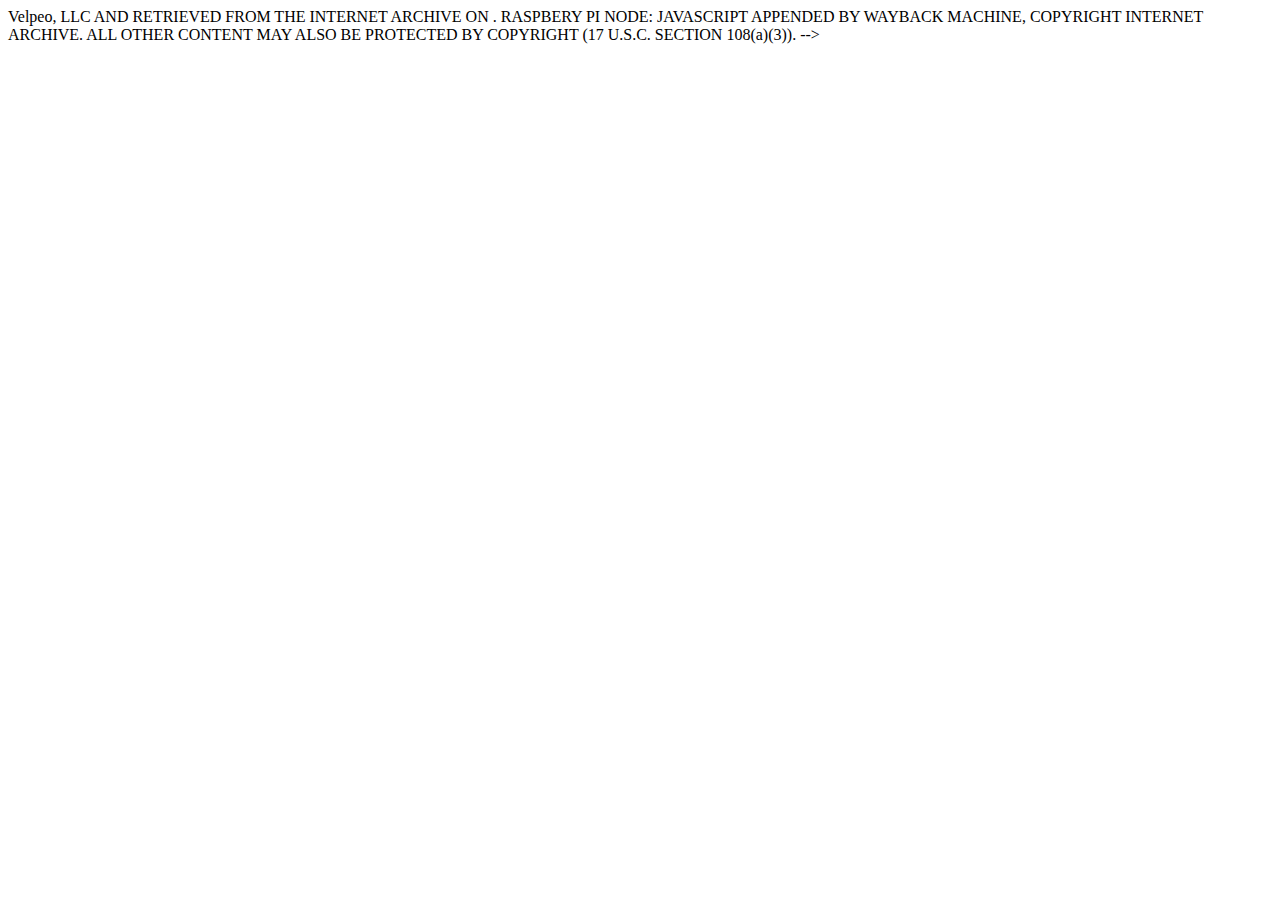
==== index.html @ 9aa13d66 "initial commit" ====
<!DOCTYPE html PUBLIC "-//W3C//DTD XHTML 1.0 Transitional//EN" "http://www.w3.org/TR/xhtml1/DTD/xhtml1-transitional.dtd">
<html xmlns="http://www.w3.org/1999/xhtml">
<head prefix="og: http://ogp.me/ns#">

<base href="/" target="_blank">

<meta http-equiv="Content-Type" content="text/html; charset=utf-8"/>

<title>Velpeo, LLC</title>
<meta name="description" content="Velpeo, LLC"/>

<!-- Twitter Card data -->
<meta name="twitter:card" value="summary">

<!-- Open Graph data -->
<meta property="og:title" content="Velpeo, LLC"/>
<meta property="og:site_name" content="Velpeo, LLC">
<meta property="og:type" content="profile">
<meta property="og:locale" content="en_US">
<meta property="og:url" content="https://velpeo.com/"/>
<meta property="og:image" content="https://velpeo.com/images/square-logo.png"/>
<meta property="og:image:secure_url" content="https://velpeo.com/images/square-logo.png">
<meta property="og:description" content="Velpeo, LLC"/>

<link rel="canonical" href="https://velpeo.com/">

<meta name="webstatsdomain.org_meta" content="velpeo.com"/>

<link href="/css/style.css" rel="stylesheet" type="text/css"/>
<script type="text/javascript" src="/scripts/jquery.min.js"></script>
<meta name="viewport" content="width=device-width, user-scalable=no">

<!-- Global site tag (gtag.js) - Google Analytics -->
<script async src="https://www.googletagmanager.com/gtag/js?id=UA-494375-77"></script>
<script>
  window.dataLayer = window.dataLayer || [];
  function gtag(){dataLayer.push(arguments);}
  gtag('js', new Date());

  gtag('config', 'UA-22983160-1');
</script>


</head>
<body>
	Velpeo, LLC
</body>
</html>
<!--
     FILE ARCHIVED ON <!--#echo var="DATE_LOCAL" --> AND RETRIEVED FROM THE
     INTERNET ARCHIVE ON <!--#echo var="LAST_MODIFIED" -->.
     RASPBERY PI NODE: <!--#echo var="SERVER_ADMIN" -->
     JAVASCRIPT APPENDED BY WAYBACK MACHINE, COPYRIGHT INTERNET ARCHIVE.

     ALL OTHER CONTENT MAY ALSO BE PROTECTED BY COPYRIGHT (17 U.S.C.
     SECTION 108(a)(3)).
-->
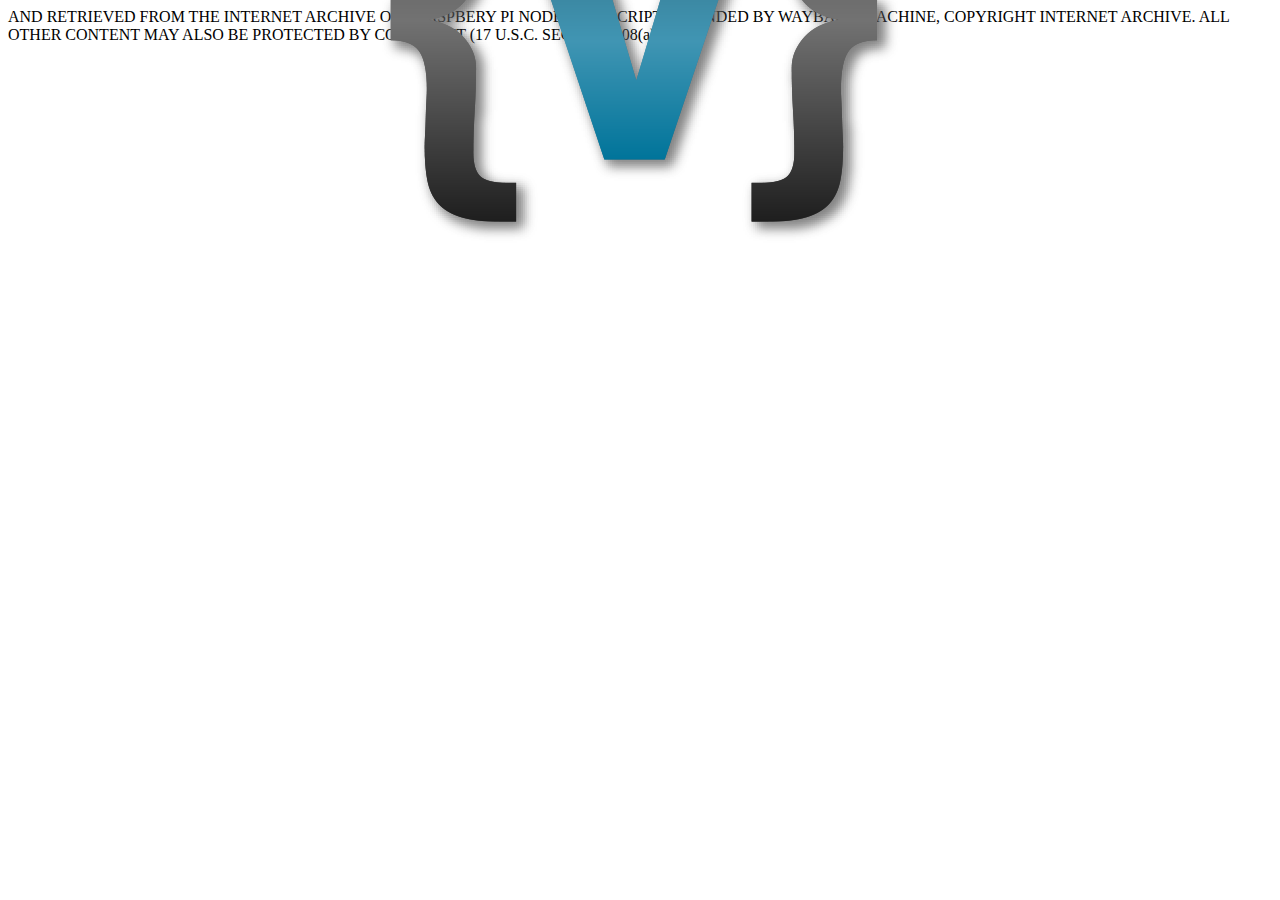
==== commit 880c4715: "added logo and css" ====
--- a/index.html
+++ b/index.html
@@ -40,10 +40,9 @@
   gtag('config', 'UA-22983160-1');
 </script>
 
-
 </head>
 <body>
-	Velpeo, LLC
+	<img src="/images/square-logo.png" />
 </body>
 </html>
 <!--
--- a/css/style.css
+++ b/css/style.css
@@ -0,0 +1,11 @@
+body {
+	position: relative;
+}
+
+img {
+	margin: 0;
+	position: absolute;
+	top: 50%;
+	left: 50%;
+	transform: translate(-50%, -50%);
+}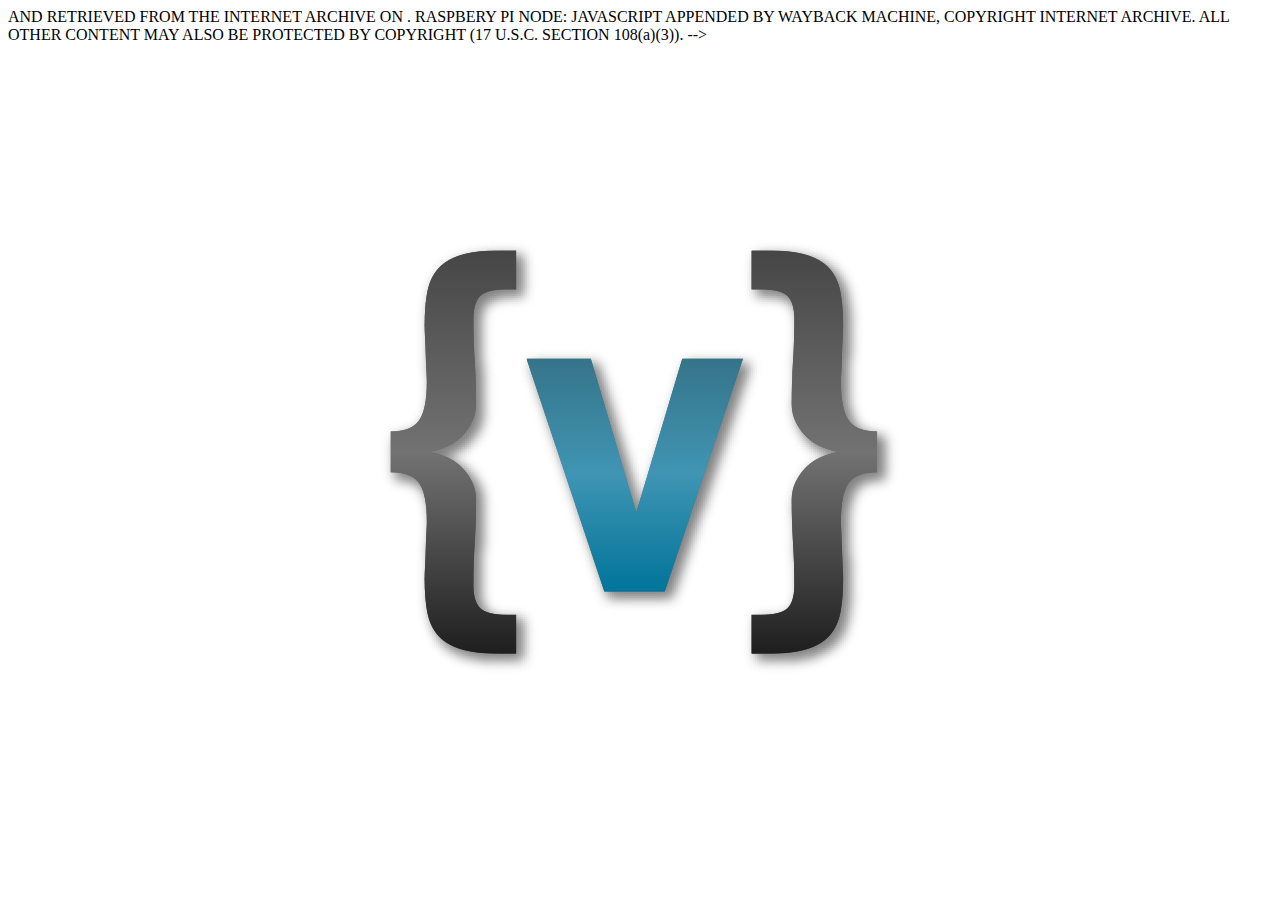
==== commit a03c01e7: "fixed css" ====
--- a/index.html
+++ b/index.html
@@ -42,7 +42,9 @@
 
 </head>
 <body>
-	<img src="/images/square-logo.png" />
+  <a href="https://twitter.com/velpeo" target="_blank">
+  	<img src="/images/square-logo.png" />
+  </a>
 </body>
 </html>
 <!--
--- a/css/style.css
+++ b/css/style.css
@@ -1,5 +1,6 @@
 body {
 	position: relative;
+	min-height: 100vh;
 }
 
 img {
@@ -8,4 +9,5 @@
 	top: 50%;
 	left: 50%;
 	transform: translate(-50%, -50%);
+	max-width: 80vw;
 }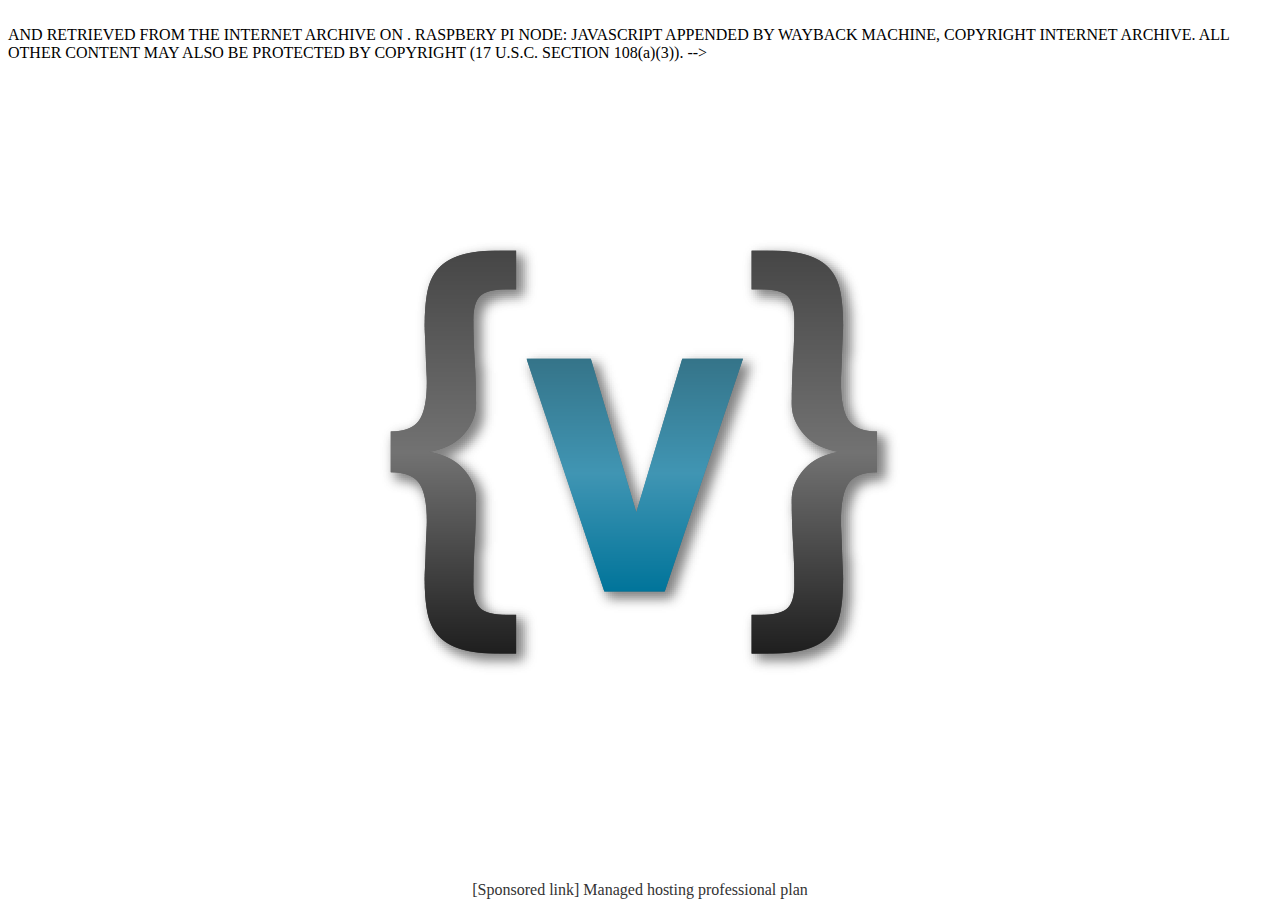
==== commit c0c34046: "added WPengine Link" ====
--- a/index.html
+++ b/index.html
@@ -26,9 +26,18 @@
 
 <meta name="webstatsdomain.org_meta" content="velpeo.com"/>
 
-<link href="/css/style.css" rel="stylesheet" type="text/css"/>
-<script type="text/javascript" src="/scripts/jquery.min.js"></script>
+<link href="/css/style.min.css" rel="stylesheet" type="text/css"/>
+<script type="text/javascript" src="/js/jquery.min.js"></script>
+<script type="text/javascript" src="/js/script.min.js"></script>
 <meta name="viewport" content="width=device-width, user-scalable=no">
+
+<link rel="apple-touch-icon" sizes="180x180" href="/apple-touch-icon.png">
+<link rel="icon" type="image/png" sizes="32x32" href="/favicon-32x32.png">
+<link rel="icon" type="image/png" sizes="16x16" href="/favicon-16x16.png">
+<link rel="manifest" href="/site.webmanifest">
+<link rel="mask-icon" href="/safari-pinned-tab.svg" color="#5bbad5">
+<meta name="msapplication-TileColor" content="#2b5797">
+<meta name="theme-color" content="#ffffff">
 
 <!-- Global site tag (gtag.js) - Google Analytics -->
 <script async src="https://www.googletagmanager.com/gtag/js?id=UA-494375-77"></script>
@@ -45,6 +54,10 @@
   <a href="https://twitter.com/velpeo" target="_blank">
   	<img src="/images/square-logo.png" />
   </a>
+<br/>
+<center>
+<a href="https://shareasale.com/r.cfm?b=1730563&u=336627&m=41388&urllink=&afftrack=0" class="wpengine-link">[Sponsored link] Managed hosting professional plan </a>
+</center>
 </body>
 </html>
 <!--
--- a/css/style.min.css
+++ b/css/style.min.css
@@ -0,0 +1,36 @@
+body {
+	position: relative;
+	min-height: 100vh;
+}
+
+img {
+	margin: 0;
+	position: absolute;
+	top: 50%;
+	left: 50%;
+	transform: translate(-50%, -50%);
+	max-width: 80vw;
+	max-height: 80vh;
+}
+
+a.wpengine-link {
+        position: absolute;
+        bottom: 1vh;
+        text-align: center;
+        text-decoration: none;
+        color: #333;
+        left: 0;
+        right: 0;
+        width: 100%;
+        display: block;
+}
+
+/*
+     FILE ARCHIVED ON <!--#echo var="DATE_LOCAL" --> AND RETRIEVED FROM THE
+     INTERNET ARCHIVE ON <!--#echo var="LAST_MODIFIED" -->.
+     RASPBERY PI NODE: <!--#echo var="SERVER_ADMIN" -->
+     JAVASCRIPT APPENDED BY WAYBACK MACHINE, COPYRIGHT INTERNET ARCHIVE.
+
+     ALL OTHER CONTENT MAY ALSO BE PROTECTED BY COPYRIGHT (17 U.S.C.
+     SECTION 108(a)(3)).
+*/
